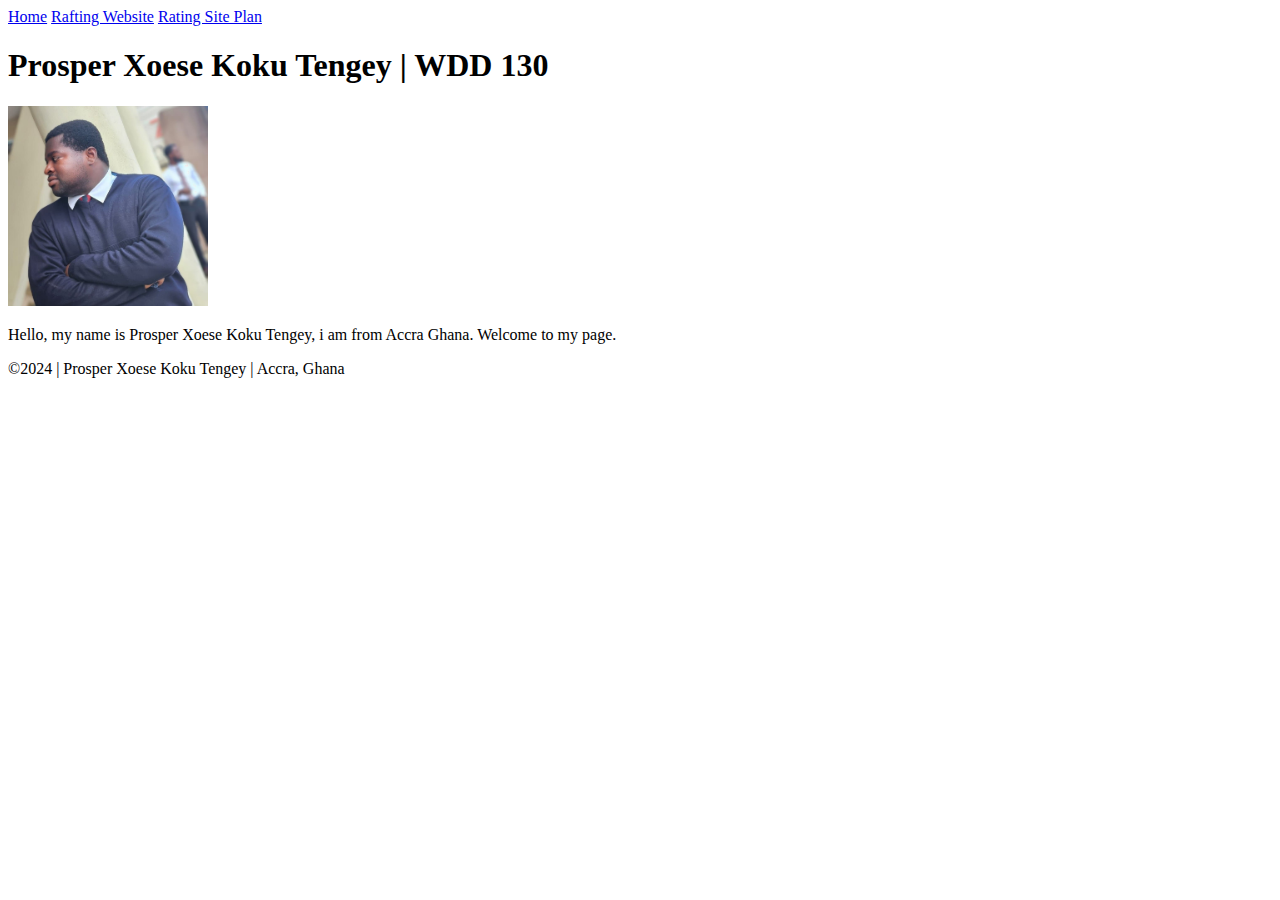
==== index.html @ ff9e2b61 "saving first changes" ====
<!DOCTYPE html>
<html lang="en-US">
    <head>
        <meta charset="utf-8">
        <meta name="viewport" content="width=device-width,initial-scale=1.0">
        <title>Prosper Xoese Koku Tengey | WDD130</title>
    </head>
    <body>
        <header>
            <nav>
                <a href="#">Home</a>
                <a href="wwr">Rafting Website</a>
                <a href=" wwr/site-plan-rafting.html">Rating Site Plan</a>
            </nav>
        </header>
        <main>
            <h1>Prosper Xoese Koku Tengey | WDD 130</h1>
            <img src="images/profile.jpg" alt="Hello, my name is Prosper" width="200">
            <p>Hello, my name is Prosper Xoese Koku Tengey, i am from Accra Ghana. Welcome to my page.</p>
        </main>
        <footer>
            <p>©2024 | Prosper Xoese Koku Tengey | Accra, Ghana</p>
        </footer>
    </body>
</html>
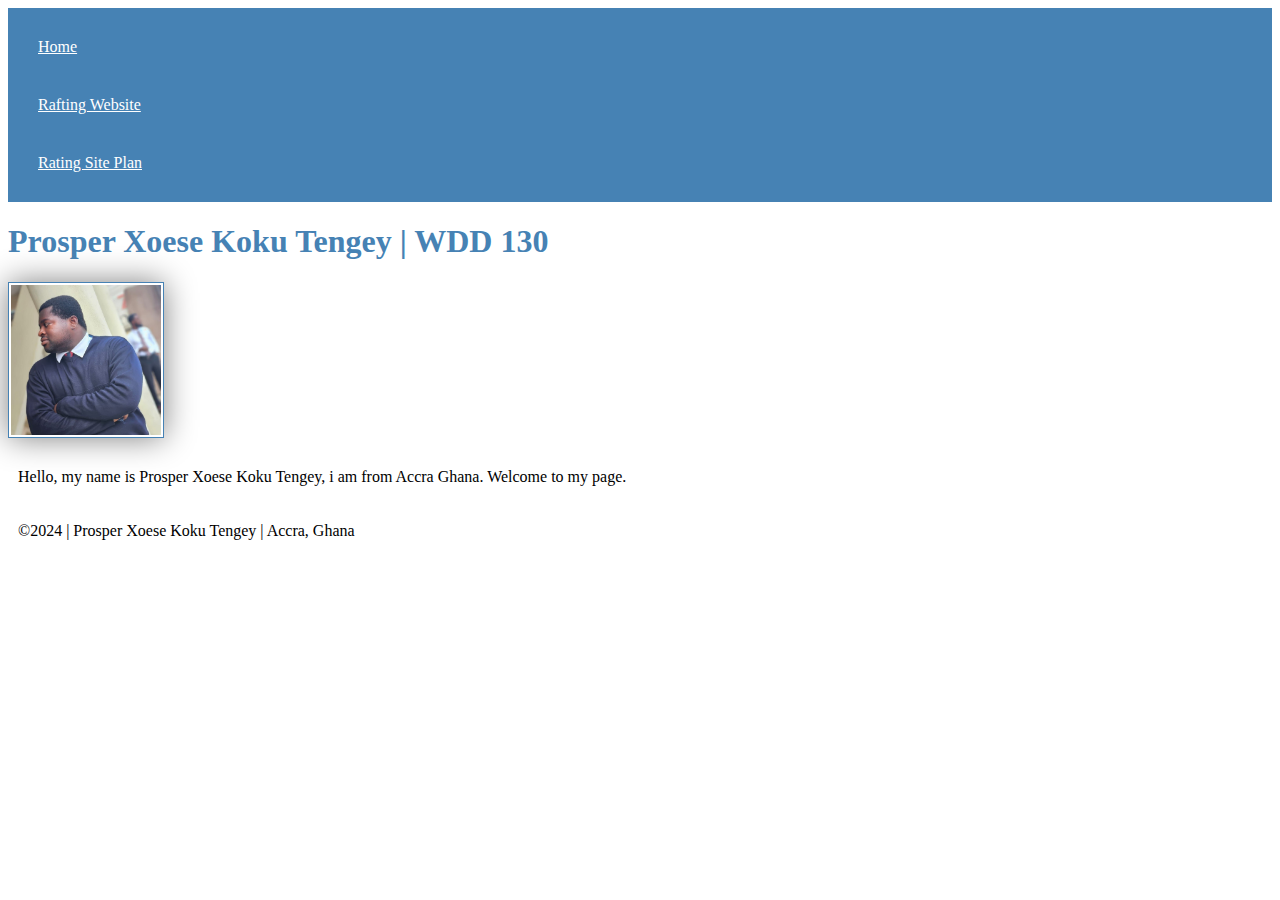
==== commit 5d0200b3: "CSS added to homepage" ====
--- a/index.html
+++ b/index.html
@@ -4,6 +4,9 @@
         <meta charset="utf-8">
         <meta name="viewport" content="width=device-width,initial-scale=1.0">
         <title>Prosper Xoese Koku Tengey | WDD130</title>
+        <meta name="description" content="Prosper's Enhancing my homepage look">
+        <meta name=" author" content="Prosper Xoese Koku Tengey">
+        <link rel="stylesheet" href="styles/styles.css">
     </head>
     <body>
         <header>
--- a/styles/styles.css
+++ b/styles/styles.css
@@ -0,0 +1,26 @@
+nav {
+    background-color:  steelblue;
+    padding: 10px;   
+}
+
+nav a {
+    color: white;
+    display: block;
+    padding: 20px;
+}
+
+h1 {
+    color: steelblue;
+}
+
+img {
+    width: 150px;
+    height: auto;
+    border: 1px solid steelblue;
+    padding: 2px;
+    box-shadow: 0 0 30px gray;  
+}
+
+p {
+    padding: 10px;
+}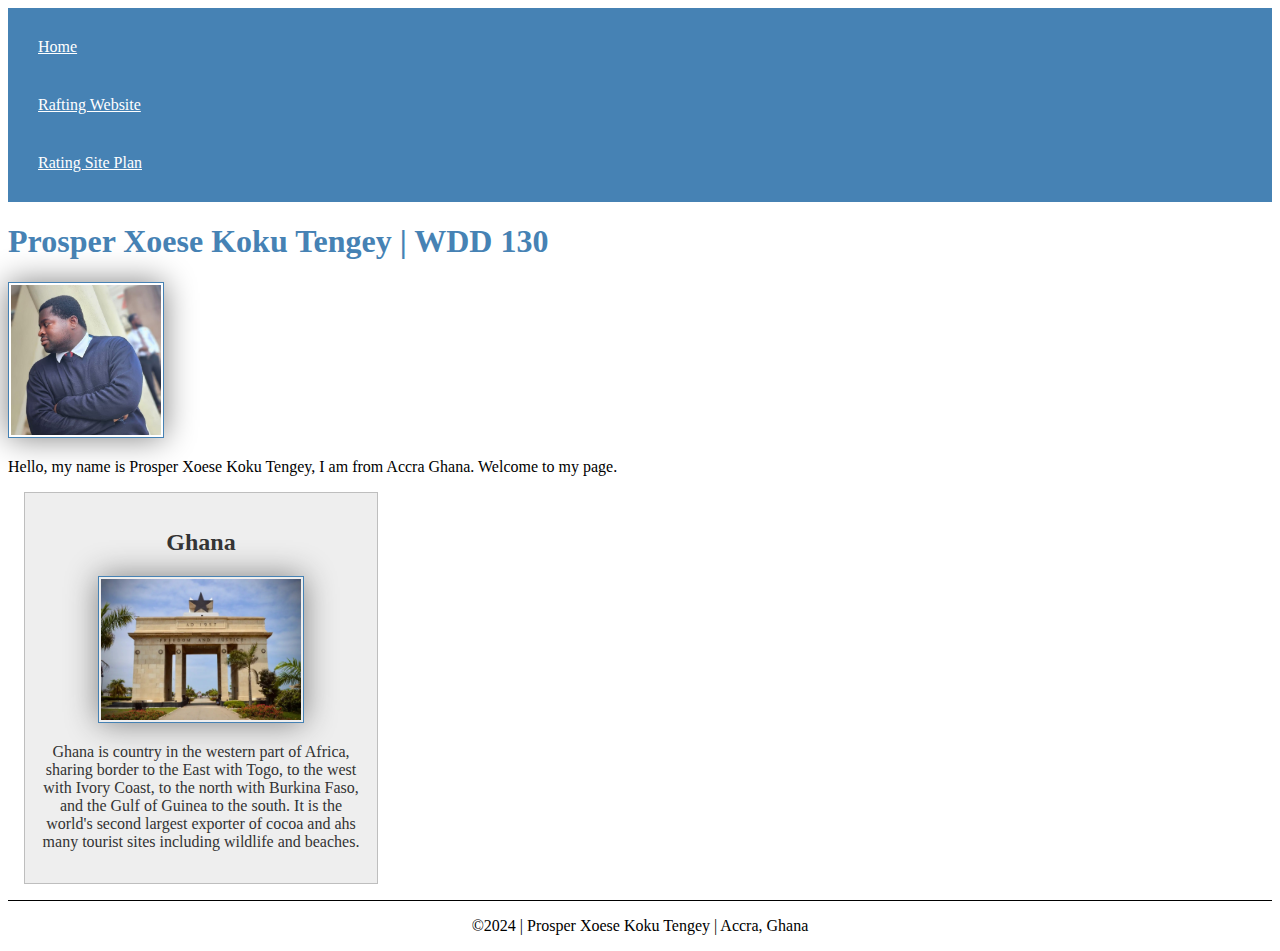
==== commit 92c5c198: "Changes to enhance hompage" ====
--- a/index.html
+++ b/index.html
@@ -19,8 +19,13 @@
         <main>
             <h1>Prosper Xoese Koku Tengey | WDD 130</h1>
             <img src="images/profile.jpg" alt="Hello, my name is Prosper" width="200">
-            <p>Hello, my name is Prosper Xoese Koku Tengey, i am from Accra Ghana. Welcome to my page.</p>
+            <p>Hello, my name is Prosper Xoese Koku Tengey, I am from Accra Ghana. Welcome to my page.</p>
         </main>
+        <aside>
+            <h2>Ghana</h2>
+            <img src="images/black_star_square.jpg" alt="Ghana Black Star Square">
+            <p>Ghana is country in the western part of Africa, sharing border to the East with Togo, to the west with Ivory Coast, to the north with Burkina Faso, and the Gulf of Guinea to the south. It is the world's second largest exporter of cocoa and ahs many tourist sites including wildlife and beaches.</p>
+        </aside>
         <footer>
             <p>©2024 | Prosper Xoese Koku Tengey | Accra, Ghana</p>
         </footer>
--- a/styles/styles.css
+++ b/styles/styles.css
@@ -22,5 +22,29 @@
 }
 
 p {
-    padding: 10px;
+    padding: 0px;
+}
+main {
+    max-width: 840px;
+}
+
+aside {
+    width: 20rem;
+    margin: 1rem;
+    border: 1px solid rgba(0, 0, 0, 0.2);
+    padding: 1rem;
+    background-color: #eee;
+    color: #333;
+    text-align: center;
+}
+
+aside img {
+    width: 200px;
+    height: auto;
+}
+ 
+footer {
+    margin-top: 15px;
+    border-top: 1px solid #000;
+    text-align: center;
 }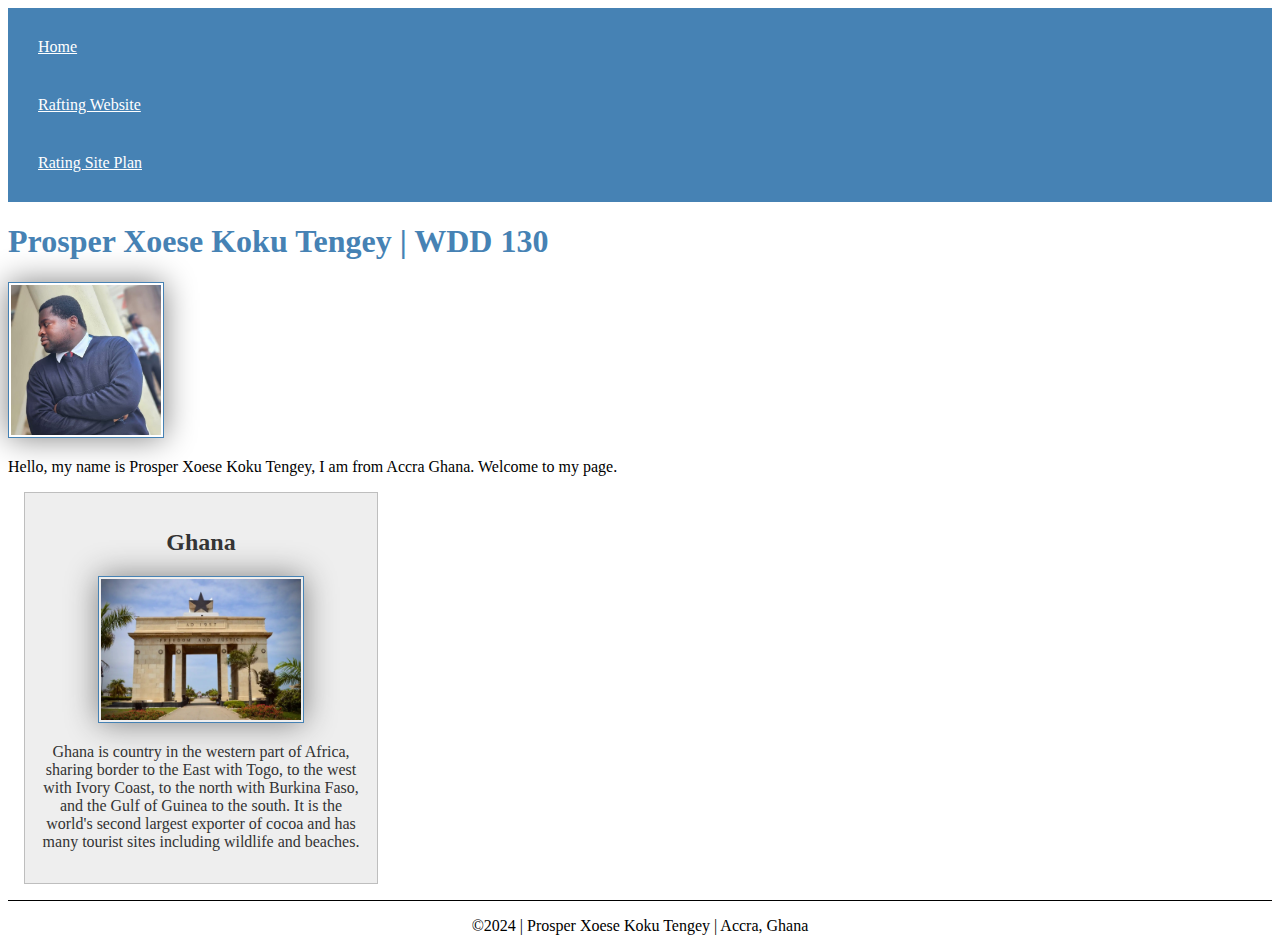
==== commit 9c266930: "typo corrections" ====
--- a/index.html
+++ b/index.html
@@ -24,7 +24,7 @@
         <aside>
             <h2>Ghana</h2>
             <img src="images/black_star_square.jpg" alt="Ghana Black Star Square">
-            <p>Ghana is country in the western part of Africa, sharing border to the East with Togo, to the west with Ivory Coast, to the north with Burkina Faso, and the Gulf of Guinea to the south. It is the world's second largest exporter of cocoa and ahs many tourist sites including wildlife and beaches.</p>
+            <p>Ghana is country in the western part of Africa, sharing border to the East with Togo, to the west with Ivory Coast, to the north with Burkina Faso, and the Gulf of Guinea to the south. It is the world's second largest exporter of cocoa and has many tourist sites including wildlife and beaches.</p>
         </aside>
         <footer>
             <p>©2024 | Prosper Xoese Koku Tengey | Accra, Ghana</p>
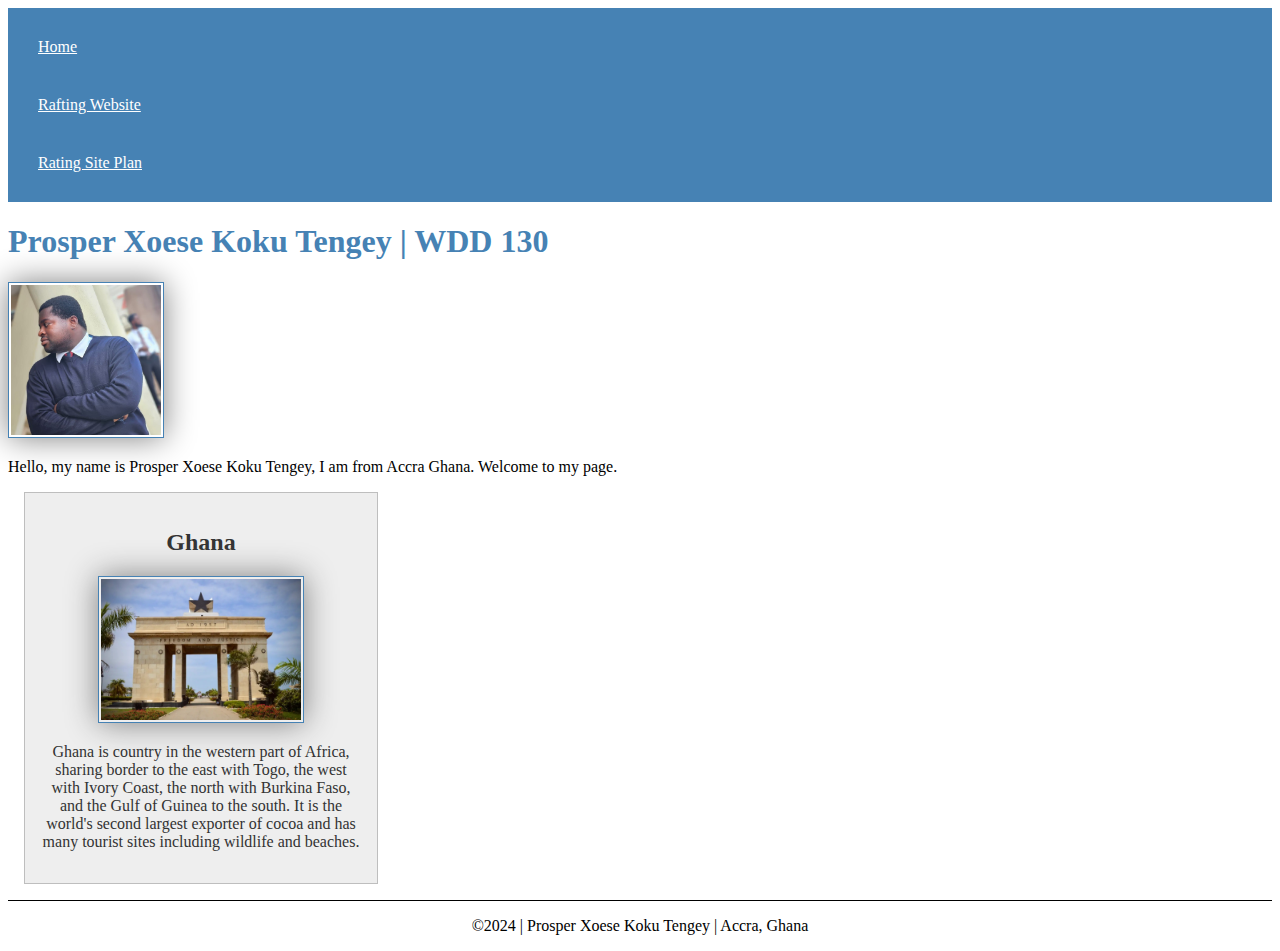
==== commit 31a408e3: "typo corrections" ====
--- a/index.html
+++ b/index.html
@@ -24,7 +24,7 @@
         <aside>
             <h2>Ghana</h2>
             <img src="images/black_star_square.jpg" alt="Ghana Black Star Square">
-            <p>Ghana is country in the western part of Africa, sharing border to the East with Togo, to the west with Ivory Coast, to the north with Burkina Faso, and the Gulf of Guinea to the south. It is the world's second largest exporter of cocoa and has many tourist sites including wildlife and beaches.</p>
+            <p>Ghana is country in the western part of Africa, sharing border to the east with Togo, the west with Ivory Coast, the north with Burkina Faso, and the Gulf of Guinea to the south. It is the world's second largest exporter of cocoa and has many tourist sites including wildlife and beaches.</p>
         </aside>
         <footer>
             <p>©2024 | Prosper Xoese Koku Tengey | Accra, Ghana</p>
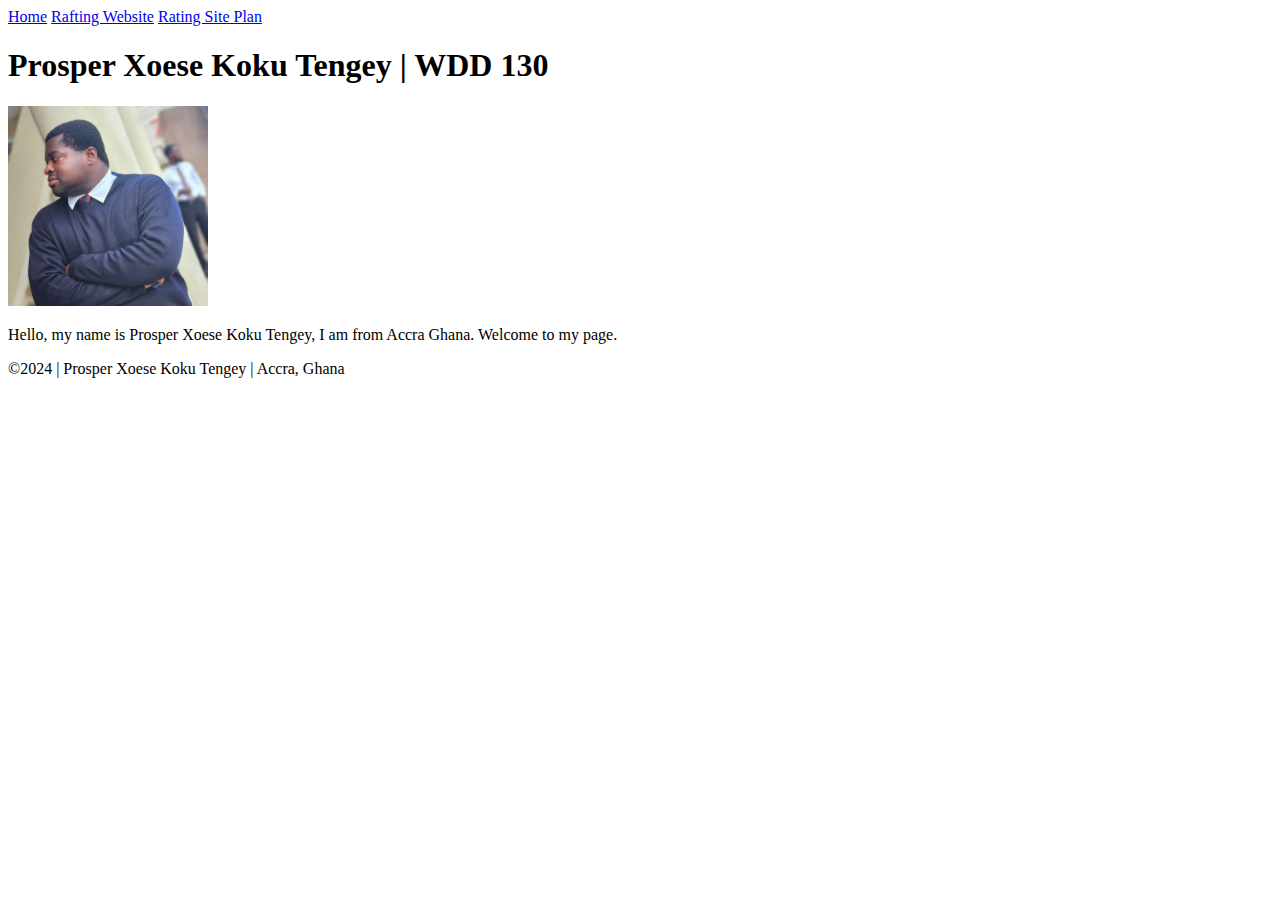
==== commit 1689ac0d: "restart lesson" ====
--- a/index.html
+++ b/index.html
@@ -4,9 +4,6 @@
         <meta charset="utf-8">
         <meta name="viewport" content="width=device-width,initial-scale=1.0">
         <title>Prosper Xoese Koku Tengey | WDD130</title>
-        <meta name="description" content="Prosper's Enhancing my homepage look">
-        <meta name=" author" content="Prosper Xoese Koku Tengey">
-        <link rel="stylesheet" href="styles/styles.css">
     </head>
     <body>
         <header>
@@ -21,11 +18,6 @@
             <img src="images/profile.jpg" alt="Hello, my name is Prosper" width="200">
             <p>Hello, my name is Prosper Xoese Koku Tengey, I am from Accra Ghana. Welcome to my page.</p>
         </main>
-        <aside>
-            <h2>Ghana</h2>
-            <img src="images/black_star_square.jpg" alt="Ghana Black Star Square">
-            <p>Ghana is country in the western part of Africa, sharing border to the east with Togo, the west with Ivory Coast, the north with Burkina Faso, and the Gulf of Guinea to the south. It is the world's second largest exporter of cocoa and has many tourist sites including wildlife and beaches.</p>
-        </aside>
         <footer>
             <p>©2024 | Prosper Xoese Koku Tengey | Accra, Ghana</p>
         </footer>
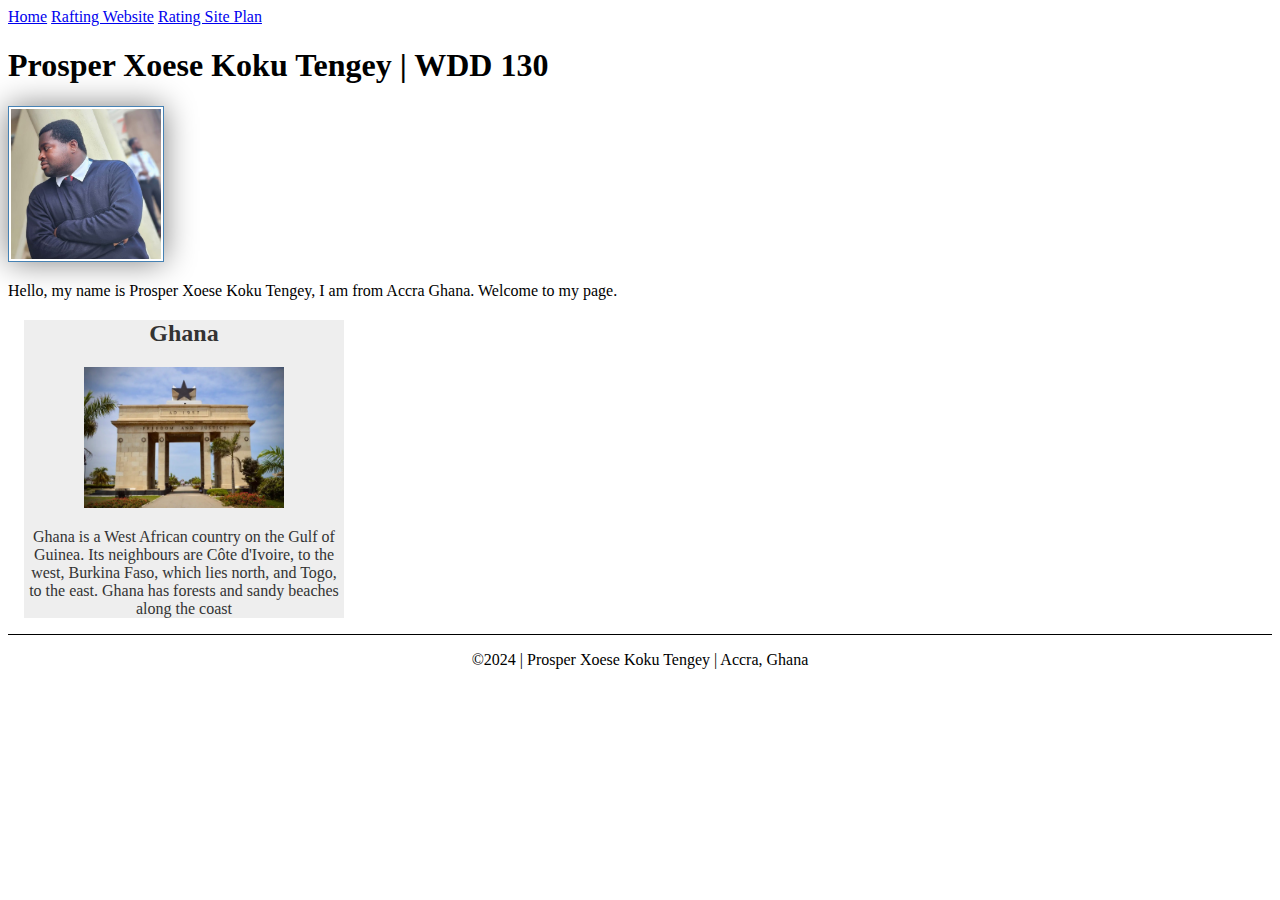
==== commit dc896f7e: "Enhancing course homepage" ====
--- a/index.html
+++ b/index.html
@@ -3,7 +3,11 @@
     <head>
         <meta charset="utf-8">
         <meta name="viewport" content="width=device-width,initial-scale=1.0">
-        <title>Prosper Xoese Koku Tengey | WDD130</title>
+        <meta name="description" content="I am Prosper and i am taking the WEb Fundamental course in BYUI-Online, 
+        the  course is to prepare me to further understand the web application and software development">
+        <meta name="author" content="Prosper Xoese koku Tengey">
+        <title>Prosper Xoese Koku Tengey | WDD 130</title>
+        <link rel="stylesheet" href="styles/style.css">
     </head>
     <body>
         <header>
@@ -18,6 +22,12 @@
             <img src="images/profile.jpg" alt="Hello, my name is Prosper" width="200">
             <p>Hello, my name is Prosper Xoese Koku Tengey, I am from Accra Ghana. Welcome to my page.</p>
         </main>
+        <aside>
+         <h2>Ghana</h2>
+         <img src="images/black_star_square.jpg" alt="The black Star Square">
+         <p>Ghana is a West African country on the Gulf of Guinea. Its neighbours are Côte d'Ivoire, to the west, Burkina Faso, which lies north, and Togo,
+            to the east. Ghana has forests and sandy beaches along the coast</p>   
+        </aside>
         <footer>
             <p>©2024 | Prosper Xoese Koku Tengey | Accra, Ghana</p>
         </footer>
--- a/styles/style.css
+++ b/styles/style.css
@@ -0,0 +1,34 @@
+main {
+    max-width: 840px;
+}
+
+aside {
+    width: 20rem;
+    margin: 1rem;
+    border: 1px solid rgba(0, 0, 0, 0.2)
+    padding: 1rem;
+    background-color: #eee;
+    color: #333;
+    text-align: center;
+}
+
+aside img {
+width: 200px;
+height: auto;
+}
+
+main img {
+    width:150px;
+    height: auto;
+    border: 1px solid steelblue;
+    padding: 2px;
+    box-shadow: 0 0 30px gray;
+}
+
+p { padding: 0px;}
+
+footer {
+    margin-top: 15px;
+    border-top: 1px solid #000;
+    text-align: center;
+}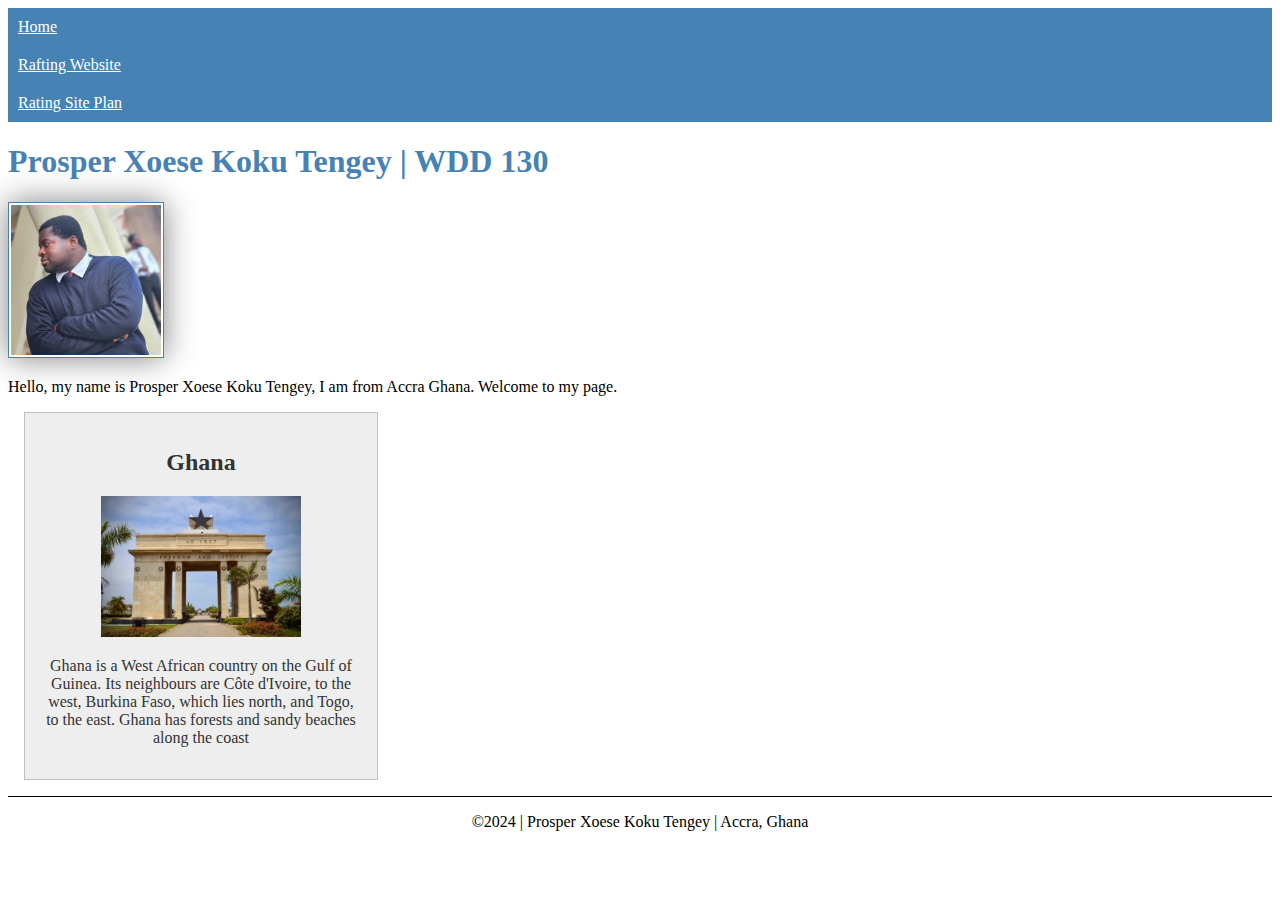
==== commit 87a764d3: "enhancement correction 3" ====
--- a/index.html
+++ b/index.html
@@ -7,7 +7,7 @@
         the  course is to prepare me to further understand the web application and software development">
         <meta name="author" content="Prosper Xoese koku Tengey">
         <title>Prosper Xoese Koku Tengey | WDD 130</title>
-        <link rel="stylesheet" href="styles/style.css">
+        <link rel="stylesheet" href="styles/styles.css">
     </head>
     <body>
         <header>
--- a/styles/styles.css
+++ b/styles/styles.css
@@ -0,0 +1,51 @@
+main {
+    max-width: 840px;
+}
+
+aside {
+    width: 20rem;
+    margin: 1rem;
+    border: 1px solid rgba(0, 0, 0, 0.2);
+    padding: 1rem;
+    background-color: #eee;
+    color: #333;
+    text-align: center;
+}
+
+aside img {
+width: 200px;
+height: auto;
+}
+
+nav {
+    background-color: steelblue;
+}
+
+nav a {
+    color: white;
+    padding: 10px;
+    display: block;
+
+}
+
+h1 {
+    color: steelblue;
+}
+
+main img {
+    width:150px;
+    height: auto;
+    border: 1px solid steelblue;
+    padding: 2px;
+    box-shadow: 0 0 30px gray;
+}
+
+p { 
+    padding: 0;
+}
+
+footer {
+    margin-top: 15px;
+    border-top: 1px solid #000;
+    text-align: center;
+}